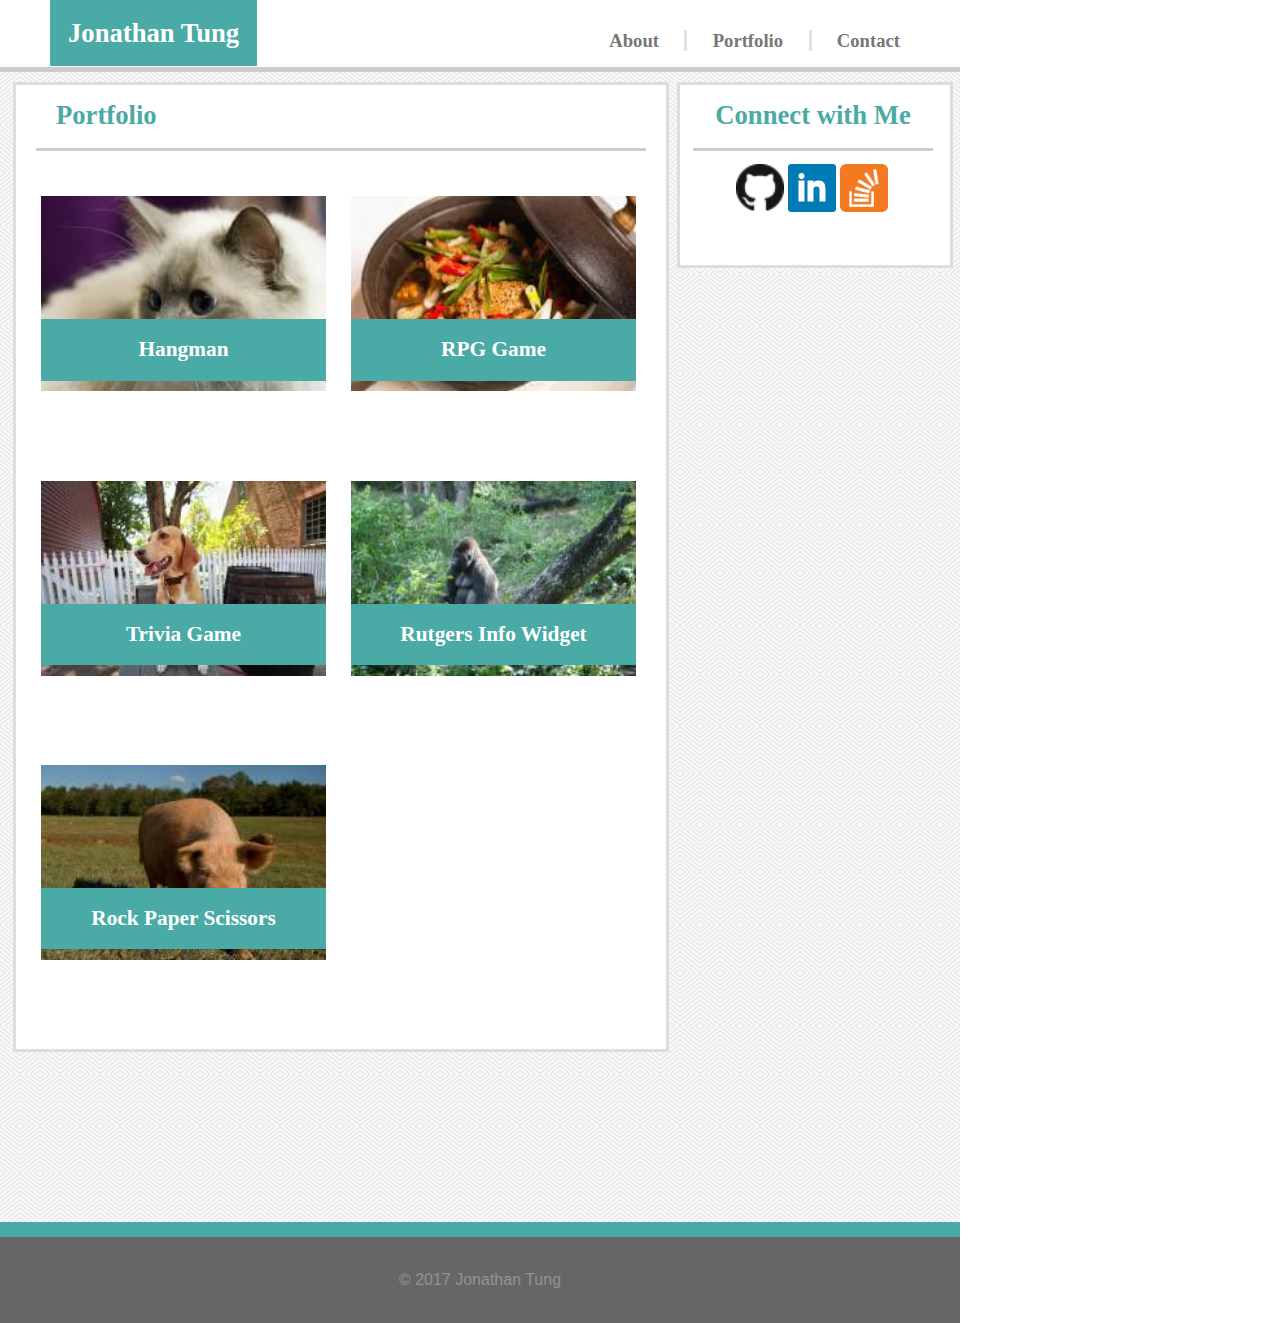
==== portfolio.html @ c1ea956a "initialfiles copied" ====
<!DOCTYPE html>
<html lang="en-US">

<head>
	<meta charset="UTF-8">
	<title> Jonathan Tung </title>
	<link rel="stylesheet" type="text/css" href="assets/css/reset.css">
	<link rel="stylesheet" type="text/css" href="assets/css/style.css">
</head>

<body>
	<div class="top-div">
		<h1> Jonathan Tung</h1>

		<ul>
			<li><a href="index.html">About</a></li>
			<li id="list-border"><a href="portfolio.html">Portfolio</a></li>
			<li><a href="contact.html">Contact</a></li>
		</ul>
	</div>

	<div id="bottom-div">
		<div id="main-content">
			<h2>Portfolio</h2>

			<table>
				<tr>
					<td>
						<img src="assets/images/cat.jpg" alt="cat"/>
						<h4>Hangman</h4>
					</td>
					<td>
						<img src="assets/images/curry.jpg" alt="curry"/>
						<h4>RPG Game</h4>
					</td>
				</tr>

				<tr>
					<td>
						<img src="assets/images/dog.jpg" alt="dog"/>
						<h4>Trivia Game</h4>
					</td>
					<td>
						<img src="assets/images/gorilla.jpg" alt="gorilla"/>
						<h4>Rutgers Info Widget</h4>
					</td>
				</tr>

				<tr>
					<td>
						<img src="assets/images/pig.jpg" alt="pig"/>
						<h4>Rock Paper Scissors</h4>
					</td>
				</tr>
			</table>

		</div>

		<div id="right-div">
			<h3>Connect with Me</h3>
			<img src="assets/images/github.png" alt="GitHub">
			<img src="assets/images/linkedin.png" alt="Linkedin">
			<img src="assets/images/stackoverflow.png" alt="StackOverflow">
		</div>

	</div>

	<div id= "footer" class="font-family">
		<p>
			&#169; 2017 Jonathan Tung
		</p>
	</div>

</body>

</html>
---- assets/css/style.css ----
/* For all htmls */

body {
	height:auto;
}

html {
	width: 960px;
}

h1 {
	display: inline;
	position: relative;
	left:30px;
	padding: 18px;
	font-size: 20pt;
}

h1, h4 {
	font-family:'Georgia', Times, 'Times New Roman', serif;
	color: #ffffff;
	font-weight: bold;
	background-color: #4aaaa5;
}

ul, h2, h3 {
	font-family:'Georgia', Times, 'Times New Roman', serif;
	color: #4aaaa5;
	font-weight: bold;
}

.font-family {
	font-family:'Arial', 'Helvetica Neue', Helvetica, sans-serif;
}
.top-div {
	border-bottom: solid;
	padding: 20px;
	border-width: 5px;
	border-color: #cccccc;
}

ul {
	list-style: none;
	float: right;
	position: relative;
	right: 30px;
	top: 11.5px;
	margin: 0;
	font-size: 14pt;
	font-weight: bold;
	color: #777777;
}

li {
	display: inline;
	margin: 10px;
}

li a {
	text-decoration: none;
	color: #777777;
}

#list-border {
	border-left: solid #dee3ea;
	border-right: solid #dee3ea;
	padding-left: 26px;
	padding-right: 26px;
}

/* Below Header */

#bottom-div {
	background-image:url("../images/whirlpool.png");
	min-height:100%;
	padding-bottom: 150px;
}

h2 {
	font-size: 20pt;
	border-bottom: solid #cccccc;
	margin-left: 20px;
	margin-right: 20px;
	margin-bottom: 20px;
	width:570px;
	padding: 20px;
	padding-top: 17px;
	font-weight: bold;
}

#main-content {
	width:650px;
	color: #777777;
	background-color:#ffffff;
	border: solid #dddddd;
	position: relative;
	left:13px;
	display:inline-block;
	margin-top: 10px;
	margin-bottom: 20px;
}

/* START Sidebar */

#right-div {
	background-color: #ffffff;
	display: inline;
	width: 270px;	
	border: solid #dddddd;
	position: relative;
	float: right;
	right: 7px;
	margin-top: 10px;
}

h3 {
	font-size: 20pt;
	border-bottom:solid #cccccc;
	width:200px;
	text-align:center;
	margin-bottom: 33px;
	padding: 20px;
	padding-top: 17px;
	margin-left:13px;
	font-weight: bold;
}

#right-div img {
	width:48px;
	height:48px;
	position: relative;
	left: 56px;
	bottom: 20px;
	margin-bottom: 30px;
}

/* END Sidebar */

/* Sticky footer */

#footer {
	border-top: solid 15px #4aaaa5;
	background-color:#666666;
	text-align: center;
	padding: 35px;
	color: #939393;
}

/* END FOR ALL HTMLS */

/* index.html */

#about-img {
	margin-left:20px;
	display: inline-block;
	position: relative;
	float: left;
	padding: 10px;
	padding-left: 0px;
	padding-right:15px;

}

#about-text {
	width:500px;
	height: auto;
	display:inline;
	text-align: justify;
}

#text {
	padding: 20px;
	padding-top: 9px;
}

/* END index.html */

/* START contact.html */

#form {
	float:left;
	padding-left: 20px;
	font-size:14pt;
}

input {
	margin-bottom:10px;
	margin-top: 10px;
	width: 500px;
}

#message {
	height: 300px;
	width: 500px;
	margin-bottom:10px;
	margin-top: 10px;
	overflow: scroll;
}

#submit {
	width: 120px;
	height: 40px;
	background: #4aaaa5;
	border: solid #4aaaa5;
	padding: 10px;
	font-weight: bold;
	margin-bottom: 20px;
	color:#ffffff;
}

/* END Contact */

/* START Portfolio */

td img {
	display:inline-block;
	width: 285px;
	height: 195px;
}

h4 {
	position: relative;
	top: -75px;
	width:245px;
	text-align: center;
	margin-right: 0px;
	padding: 20px;
	font-size: 16pt;
}

table {
	border-spacing: 25px;
	border-collapse:separate;
	position: relative;
	width: 610px;
}

/* END Portfolio */
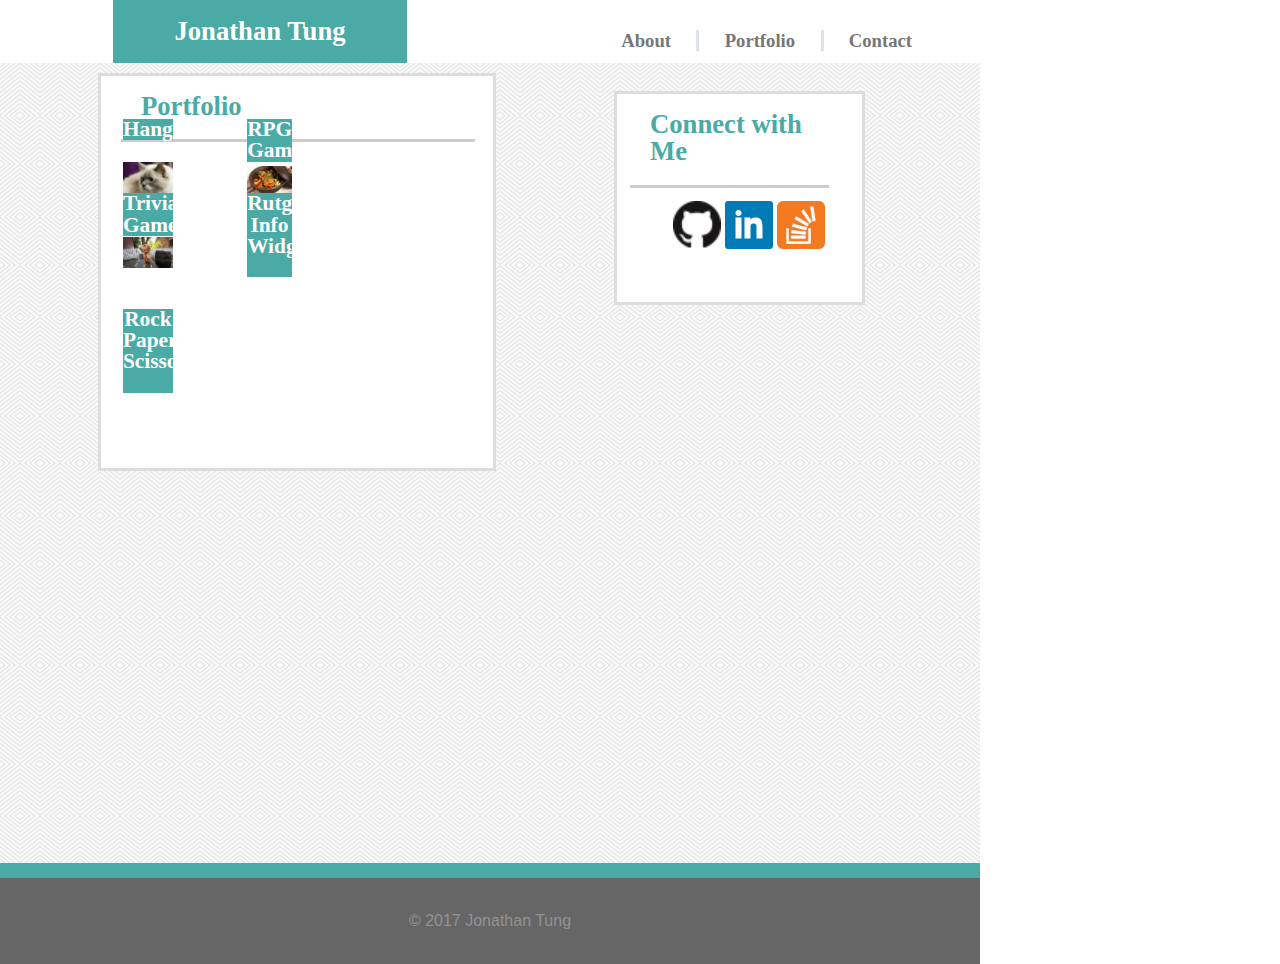
==== commit bea1b3fb: "almost" ====
--- a/portfolio.html
+++ b/portfolio.html
@@ -42,14 +42,14 @@
 					</td>
 					<td>
 						<img src="assets/images/gorilla.jpg" alt="gorilla"/>
-						<h4>Rutgers Info Widget</h4>
+						<h4 class="portfolio640">Rutgers Info Widget</h4>
 					</td>
 				</tr>
 
 				<tr>
 					<td>
 						<img src="assets/images/pig.jpg" alt="pig"/>
-						<h4>Rock Paper Scissors</h4>
+						<h4 class="portfolio640">Rock Paper Scissors</h4>
 					</td>
 				</tr>
 			</table>
--- a/assets/css/style.css
+++ b/assets/css/style.css
@@ -2,10 +2,11 @@
 
 body {
 	height:auto;
+	width: 100%;
 }
 
 html {
-	width: 960px;
+	width: 100%;
 }
 
 h1 {
@@ -37,6 +38,7 @@
 	padding: 20px;
 	border-width: 5px;
 	border-color: #cccccc;
+	width: 100%;
 }
 
 ul {
@@ -235,4 +237,210 @@
 	width: 610px;
 }
 
-/* END Portfolio */+/* END Portfolio */
+
+/* HW 2 */
+
+@media screen and (min-width:640px) {
+
+	body, html, #bottom-div, .top-div {
+		width: 640px;
+	}
+	h1 {
+		width: 100%;
+		display: block;
+		left: 0px;
+		text-align: center;
+		max-width: 640px;
+		border-collapse: collapse;
+		padding-left: 0px;
+		padding-right: 0px;
+	}
+
+	h2 {
+		width: 85%;
+	}
+	
+	#text {
+		width: 85%;
+	}
+	h3 {
+		width: 85%;
+		text-align: left;
+	}
+	ul {
+		float: none;
+		display: block;
+		right: -165px; 
+		top: 10px;
+	}
+	
+	#bottom-div {
+		height: 100%;
+		padding-bottom: 300px;
+
+
+	}
+	#main-content {
+		margin: 10px;
+		max-width: 640px;
+		left: 0px;
+		width: 95%;
+	}
+
+	#right-div {
+		width: 95%;
+		right: 15px;
+		display: block;
+	}
+	.top-div {
+		padding-left: 0;
+		padding-right: 0;
+	}
+	#about-img {
+		width: 557px;
+		height: 348px;
+	}
+	#right-div img {
+		position: relative;
+		right: 5px;
+	}
+	.portfolio640 {
+		padding-bottom: 0px;
+	}
+
+	td img {
+		width: 220px;
+		height: 160px;
+	}
+	table {
+		width: 585px;
+		left: 22px;
+	}
+	h4 {
+		width: 220px;
+		padding-left: 0px;
+		padding-right: 0px;
+	}
+}
+
+@media screen and (min-width:768px) {
+	body, html, #bottom-div, .top-div {
+		width: 768px;
+	}
+	
+	#main-content {
+		max-width: 768px;
+		width: 90%;
+	}
+
+	#right-div {
+		width: 90%;
+		float: left;
+		left: 10px;
+	}
+
+	.top-div {
+		display: inline;
+	}
+	h1 {
+		width: 30%;
+		left: 15px;
+	}
+	h2 {
+		width: 85%;
+	}
+
+	h3 {
+		width: 85%;
+	}
+	ul {
+		display: inline;
+		float: right;
+		position: relative;
+		top: -31px;
+		left: -35px;
+	}
+
+	#about-img {
+		width: 240px;
+		height: 320px;
+	}
+
+	#footer {
+		width: 698px;
+	}
+
+	td img {
+		width: 300px;
+		height: 220px;
+	}
+	table {
+		width: 585px;
+		left: 22px;
+	}
+	h4 {
+		width: 300px;
+	}
+	.portfolio640 {
+		padding-bottom: 20px;
+	}
+
+@media screen and (min-width:980px) {
+	body, html, #bottom-div, .top-div {
+		width: 980px;
+	}
+
+	h1 {
+		margin-left: 10%;
+	}
+	ul {
+		left: -58px;
+	}
+	#main-content {
+		width: 40%;
+		display: inline-block;
+		float: left;
+		margin-left: 10%;
+	}
+
+	#main-content img {
+		width: 40%;
+		height: 40%;
+		display: block;
+	}
+
+	h4 {
+		width: 40%;
+		padding: 0px;
+	}
+
+	table {
+		width: 60%;
+
+
+		
+		border-spacing: 0px;
+	}
+	h2 {
+		width: 80%;
+	}
+	#right-div {
+		display: inline-block;
+		float: left;
+		width: 25%;
+		margin-left: 10%;
+	}
+
+	h3 {
+		width: 65%;
+	}
+	#bottom-div {
+		height: 600px;
+		padding-bottom: 200px;		
+	}
+	#footer {
+		width: 910px;
+	}
+
+}